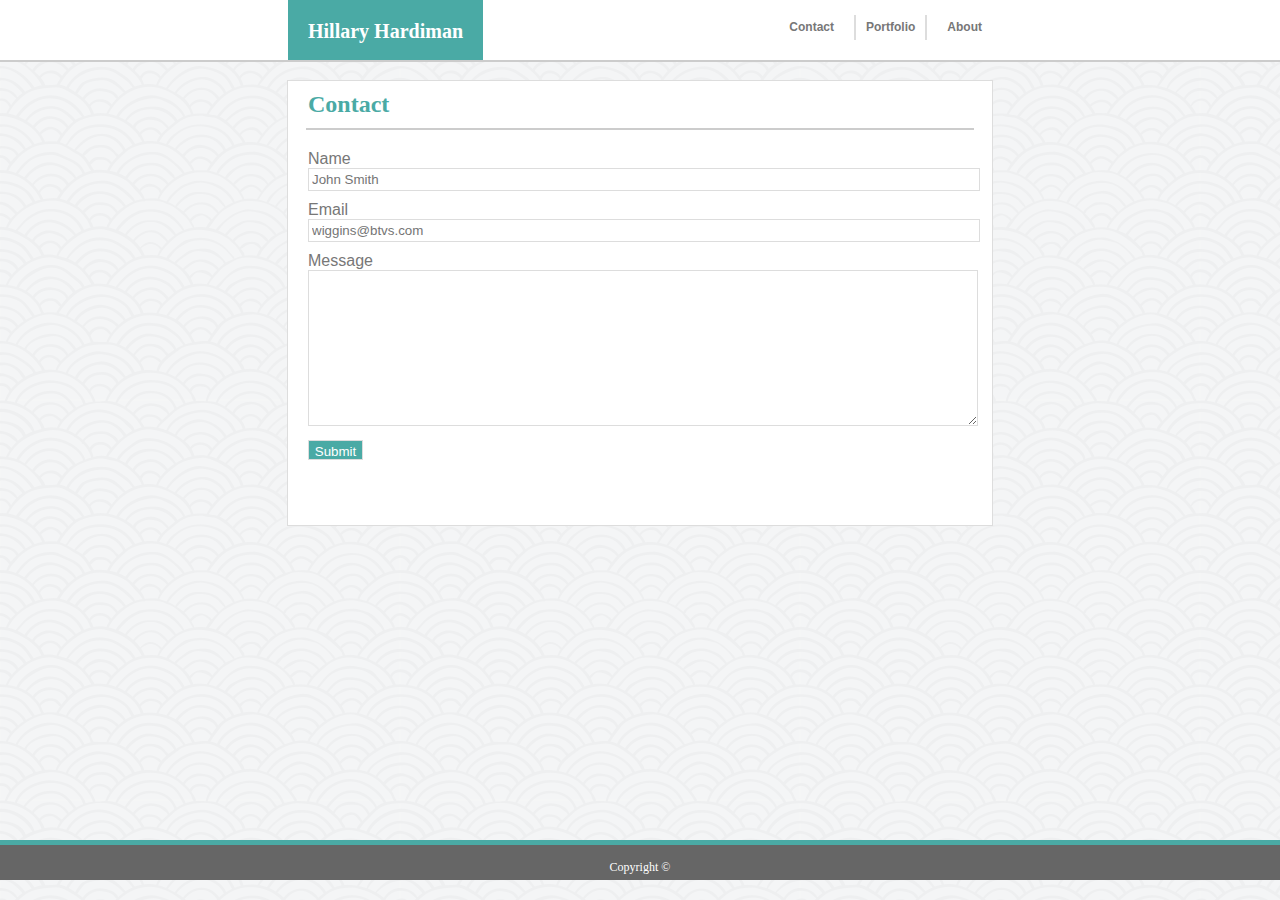
==== contact.html @ 739b4fbb "completed first version" ====
<!DOCTYPE html>
<html lang="en">
<head>
    <meta charset="UTF-8">
    <meta name="viewport" content="width=device-width, initial-scale=1.0">
    <meta http-equiv="X-UA-Compatible" content="ie=edge">
    <link rel="stylesheet" type="text/css" href="assets/css/style.css">
    <title>Contact Hillary</title>
</head>
<body>
<div class="wrapper">
    <header>
        <div class="nav-bar" id="contact-nav">
        <h1 class="my-name">Hillary Hardiman</h1>
        <h2 class="nav"><a href="index.html">About</a></h2>
        <h2 class="nav nav-portfolio"><a href="portfolio.html">Portfolio</a></h2>
        <h2 class="nav"><a href="contact.html">Contact</a></h2>
        </div>
    </header>

    <div id="main-contact">
        <h1 class="page-title">Contact</h1>
        <div class="break"></div>
        <form action="thanks.html">
            Name <br>
            <input type="text" name="Name" placeholder="John Smith"><br>
            Email <br>
            <input type="text" name="Email" placeholder="wiggins@btvs.com"><br>
            Message <br>
            <textarea rows="10"></textarea><br>
            <div id="submit-div">
                <!-- <div id="overlay-submit"></div> -->
                <input type="submit" value="Submit" id="submit">
            </div>
        </form>
    </div>
</div>
    <footer>
        <p class="copyright">Copyright &copy;</p>
    </footer>

</body>
</html>
---- assets/css/style.css ----
/* Questions: should content area be 960px? What about being responsive? */
           /* horizontal rule? */


body {
    margin: 0px;
    background-image: url('../images/seigaiha.png');
    background-repeat: repeat;
    overflow: scroll;
}

h1 {
    padding: 20px;
    text-align: center;
}

p {
    padding: 0px 20px 0px 20px;
    text-align: center;
}

.wrapper {
    min-height: calc(100vh - 140px);
    
}

header {
    position: absolute;
    left: 0px;
    top: 0px;
    right: 0px;
    background: #ffffff;
    border-bottom: 2px solid #cccccc;
    height: 60px;
}

#bio-image {
    float: left;
    padding: 20px 20px 0px 20px;
}

#main-body {
    margin: 80px auto;
    margin-bottom: 20px;
    color: #777777;
    border: 1px solid #dddddd;
    width: 55%;
    overflow: auto;
    background: #ffffff;
    line-height: 1.5;
    /* padding-bottom: 35px; */
}

#bio {
    padding: 0px 20px 20px 20px;
    font-family: Arial, Helvetica, sans-serif;
}

#main-portfolio {
    margin: 80px auto;
    margin-bottom: 20px;
    color: #777777;
    width: 55%;
    border: 1px solid #dddddd;
    overflow: auto;
    background: #ffffff;
    padding-bottom: 35px;
}

#main-contact {
    margin: 80px auto;
    margin-bottom: 20px;
    color: #777777;
    width: 55%;
    border: 1px solid #dddddd;
    overflow: auto;
    background: #ffffff;
    padding-bottom: 35px;
}

#main-thankyou {
    margin: 80px auto;
    margin-bottom: 20px;
    color: #777777;
    width: 55%;
    border: 1px solid #dddddd;
    overflow: auto;
    background: #ffffff;
    padding-bottom: 35px;
}

.nav-bar {
    width: 55%;
    margin: 0px auto;
}

#portfolio-nav {
    width: 55%;
}

#contact-nav {
    width: 55%;
}

a {
    text-decoration: none;
    color: #777777;
    font-family: Arial, Helvetica, sans-serif;
}

a:hover {
    color: #B23D00;
}

.nav {
    font-size: 12px;
    padding-top: 10px;
    margin: 10px;
    float: right;
}

.nav-portfolio {
    margin-top: 15px;
    padding: 5px 10px 5px 10px;
    border-left: solid 2px #dddddd;
    border-right: solid 2px #dddddd;
}

.my-name {
    font-size: 20px;
    background: #4aaaa5;
    color: #ffffff;
    float: left;
    margin-top: 0px;
    padding: 20px 20px 0px 20px;
    height: 40px;
}

.page-title {
    font-size: 24px;
    text-align: left;
    margin: 0px;
    padding: 10px 20px 10px 20px;
    color: #4aaaa5;
}

.break {
    background: #cccccc;
    width: 95%;
    height: 2px;
    margin: 0 auto;
}

.portfolio-item {
    position: relative;
    float: left;
    padding-left: 20px;
    padding-top: 20px;
}

.portfolio-item:hover .overlay {
    opacity: 0.6;
}

.label {
    padding-top: 15px;
    font-family: 'Georgia', 'Times New Roman', Times, serif;
    font-size: 16px;
    color: #ffffff;
    position: absolute;
    bottom: 10px;
    float: left;
    background: #4aaaa5;
    width: 215px;
    height: 35px;
    text-align: center;
    margin: 0;
}

.overlay {
    position: absolute;
    top: 20px;
    bottom: 0;
    left: 20px;
    right: 0;
    height: 165px;
    width: 215px;
    opacity: 0;
    transition: 0.5s ease;
    background-color: #1c403e;
}

.photo {
    height: 165px;
    width: 215px;
}

form {
    padding: 20px;
    font-family: Arial, Helvetica, sans-serif;
}

input {
    border: solid 1px #dddddd;
    width: 100%;
    margin-bottom: 10px;
    padding: 3px;
}

textarea {
    border-color: #dddddd;
    width: 100%;
    margin-bottom: 10px;
}

/* #submit-div {
    position: relative;
} */

#submit {
    width: 55px;
    height: 20px;
    background: #4aaaa5;
    color:#ffffff;
}

#submit:hover {
    background: #B23D00;
    opacity: 0.75;
}

/* #overlay-submit {
    position: absolute;
    top: 0px;
    right: 0px;
    bottom: 0px;
    left: 0px;
    height: 20px;
    width: 55px;
    opacity: 0;
    transition: 0.5s ease;
    background-color: #1c403e;
} */

/* #submit-div:hover #overlay-submit {
    opacity: 0.6;
} */

/* #submit-div: hover {
    color: #1c403e;
} */

.copyright {
    font-size: 12px;
    margin-top: 15px;
}

footer {
    width: 100%;
    height: 35px;
    color: #ffffff;
    text-align: center;
    background: #666666;
    /* position: fixed; */
    /* left: 0px; */
    /* right: 0px; */
    /* bottom: 0px; */
    border-top: 5px solid #4aaaa5;
    margin-bottom: 0px;
}
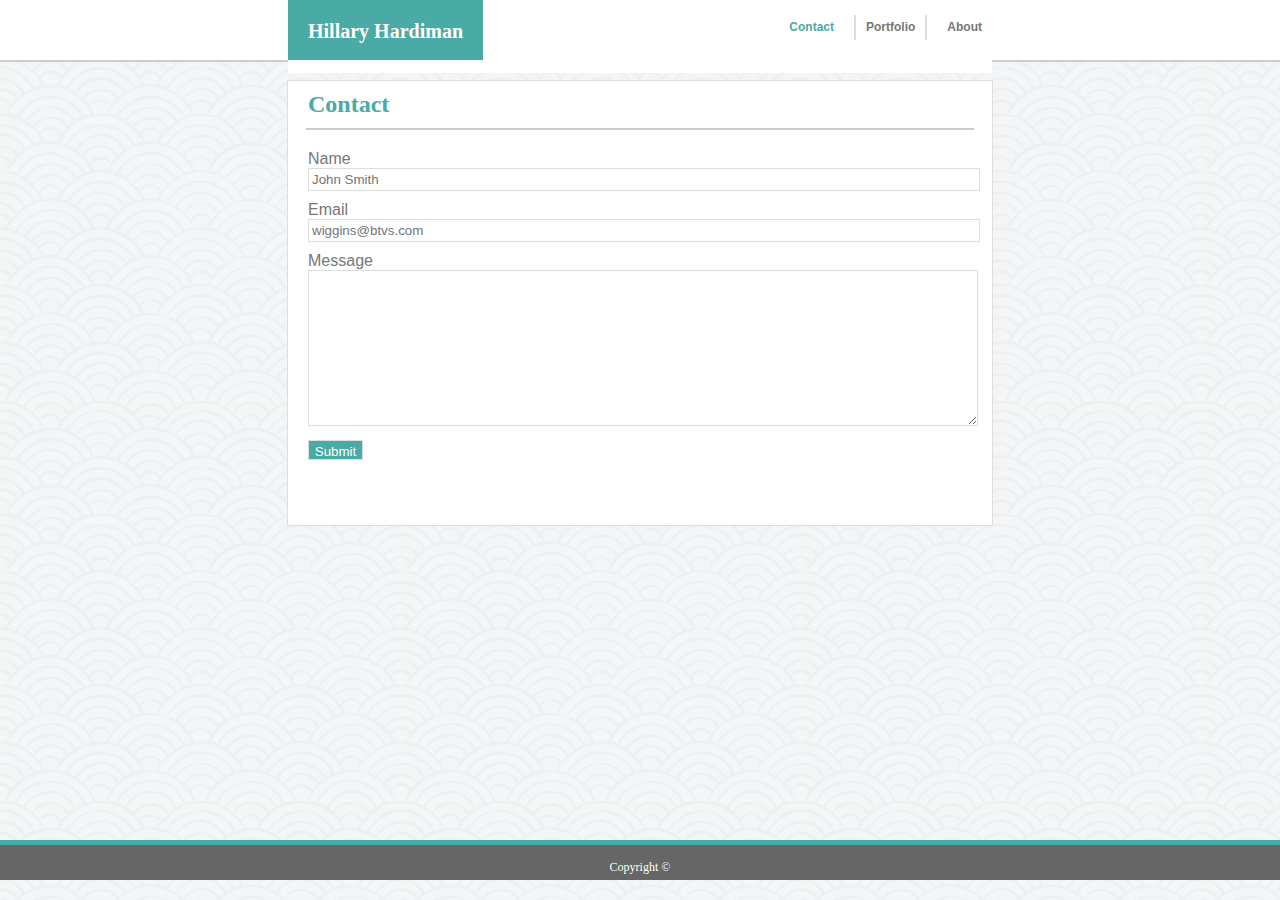
==== commit a038bd53: "tried responsive functionality" ====
--- a/contact.html
+++ b/contact.html
@@ -10,11 +10,11 @@
 <body>
 <div class="wrapper">
     <header>
-        <div class="nav-bar" id="contact-nav">
+        <div class="nav-bar" id="my-nav-bar">
         <h1 class="my-name">Hillary Hardiman</h1>
         <h2 class="nav"><a href="index.html">About</a></h2>
         <h2 class="nav nav-portfolio"><a href="portfolio.html">Portfolio</a></h2>
-        <h2 class="nav"><a href="contact.html">Contact</a></h2>
+        <h2 class="nav"><a href="contact.html" class="active">Contact</a></h2>
         </div>
     </header>
 
@@ -39,5 +39,16 @@
         <p class="copyright">Copyright &copy;</p>
     </footer>
 
+<script>
+    function myFunction() {
+    var x = document.getElementById("contact-nav");
+    if (x.className === "nav-bar") {
+        x.className += " responsive";
+    } else {
+        x.className = "nav-bar";
+    }
+}
+</script>
+
 </body>
 </html>--- a/assets/css/style.css
+++ b/assets/css/style.css
@@ -48,7 +48,7 @@
     overflow: auto;
     background: #ffffff;
     line-height: 1.5;
-    /* padding-bottom: 35px; */
+    padding: 35px 0px 35px 0px;
 }
 
 #bio {
@@ -92,14 +92,16 @@
 .nav-bar {
     width: 55%;
     margin: 0px auto;
-}
-
-#portfolio-nav {
-    width: 55%;
-}
-
-#contact-nav {
-    width: 55%;
+    overflow: hidden;
+    background-color: #ffffff;
+}
+
+.nav-bar .icon {
+    display: none;
+}
+
+.active {
+    color: #4aaaa5;
 }
 
 a {
@@ -218,6 +220,7 @@
 } */
 
 #submit {
+    cursor: pointer;
     width: 55px;
     height: 20px;
     background: #4aaaa5;
@@ -225,7 +228,7 @@
 }
 
 #submit:hover {
-    background: #B23D00;
+    background: #1c403e;
     opacity: 0.75;
 }
 
@@ -267,4 +270,36 @@
     /* bottom: 0px; */
     border-top: 5px solid #4aaaa5;
     margin-bottom: 0px;
+}
+
+@media screen and (max-width: 800px) {
+    .nav-bar a:not(:first-child) {display: none;}
+    .nav-bar a.icon {
+        float: right;
+        display: block;
+    }
+}
+
+@media screen and (max-width: 800px) {
+    .nav-bar.responsive {position: relative;}
+    .nav-bar.responsive a.icon {
+        position: absolute;
+        right: 0px;
+        top: 0px;
+    }
+    .nav-bar.responsive a {
+        float: none;
+        display: block;
+        text-align: left;
+    }
+
+}
+
+@media screen and (max-width: 800px) {
+    .nav-portfolio {
+        border: none;
+        padding-left: 0px;
+        padding-top: 10px;
+        margin: 10px;
+    }
 }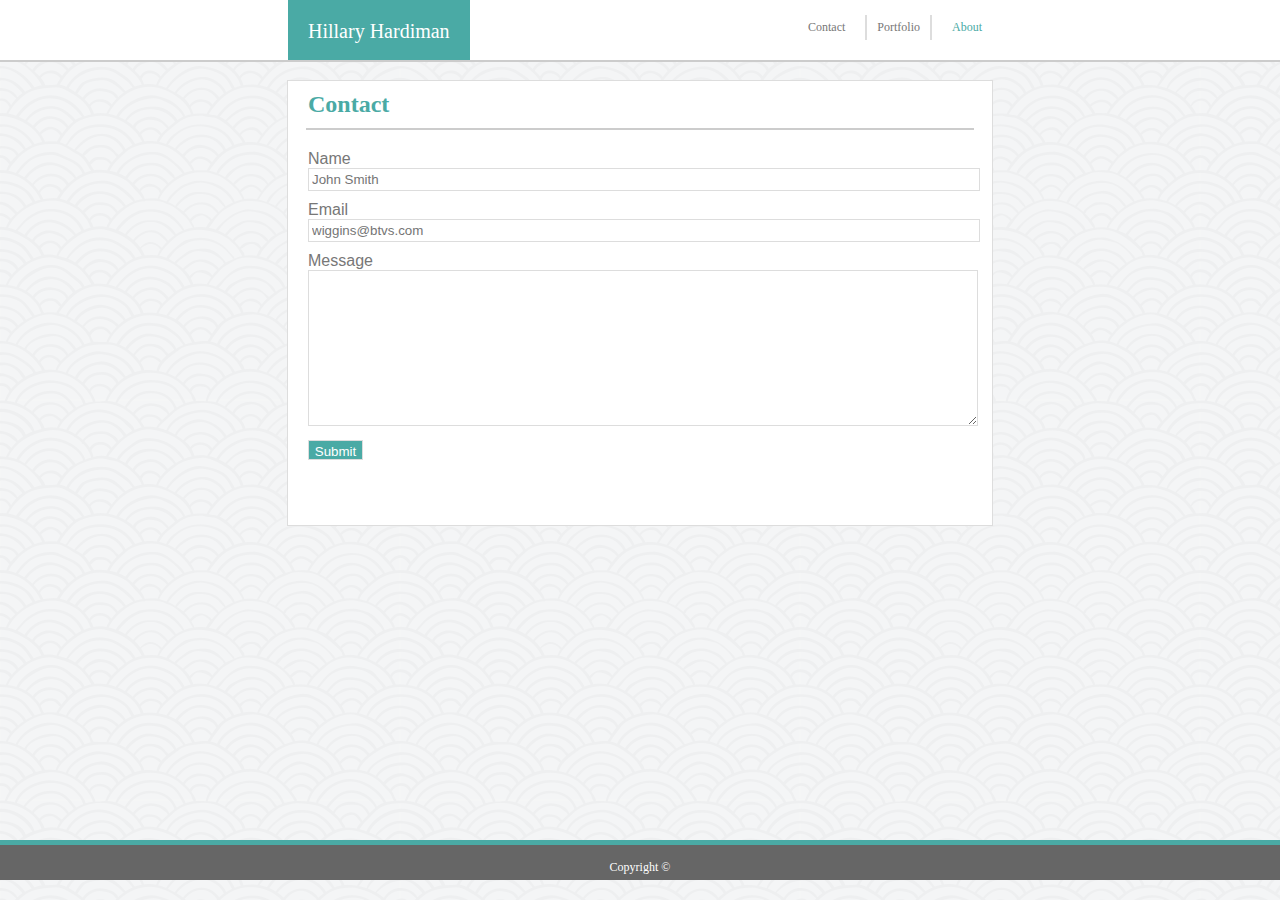
==== commit 35806d3a: "more responsive changes" ====
--- a/contact.html
+++ b/contact.html
@@ -11,10 +11,13 @@
 <div class="wrapper">
     <header>
         <div class="nav-bar" id="my-nav-bar">
-        <h1 class="my-name">Hillary Hardiman</h1>
-        <h2 class="nav"><a href="index.html">About</a></h2>
-        <h2 class="nav nav-portfolio"><a href="portfolio.html">Portfolio</a></h2>
-        <h2 class="nav"><a href="contact.html" class="active">Contact</a></h2>
+        <a href="#" class="my-name">Hillary Hardiman</a>
+        <a href="index.html" class="nav active">About</a>
+        <a href="portfolio.html" class="nav nav-portfolio">Portfolio</a>
+        <a href="contact.html" class="nav">Contact</a>
+        <a href="javascript:void(0);" class="icon" onclick="myFunction()">
+            <i class="fa fa-bars fa-3x"></i>
+        </a>
         </div>
     </header>
 
--- a/assets/css/style.css
+++ b/assets/css/style.css
@@ -16,7 +16,7 @@
 
 p {
     padding: 0px 20px 0px 20px;
-    text-align: center;
+    text-align: left;
 }
 
 .wrapper {
@@ -32,6 +32,7 @@
     background: #ffffff;
     border-bottom: 2px solid #cccccc;
     height: 60px;
+    font-family: 'Georgia', Times, serif;
 }
 
 #bio-image {
@@ -119,6 +120,7 @@
     padding-top: 10px;
     margin: 10px;
     float: right;
+    font-family: 'Georgia', Times, serif;
 }
 
 .nav-portfolio {
@@ -136,6 +138,7 @@
     margin-top: 0px;
     padding: 20px 20px 0px 20px;
     height: 40px;
+    font-family: 'Georgia', Times, serif;
 }
 
 .page-title {
@@ -256,6 +259,7 @@
 .copyright {
     font-size: 12px;
     margin-top: 15px;
+    text-align: center;
 }
 
 footer {
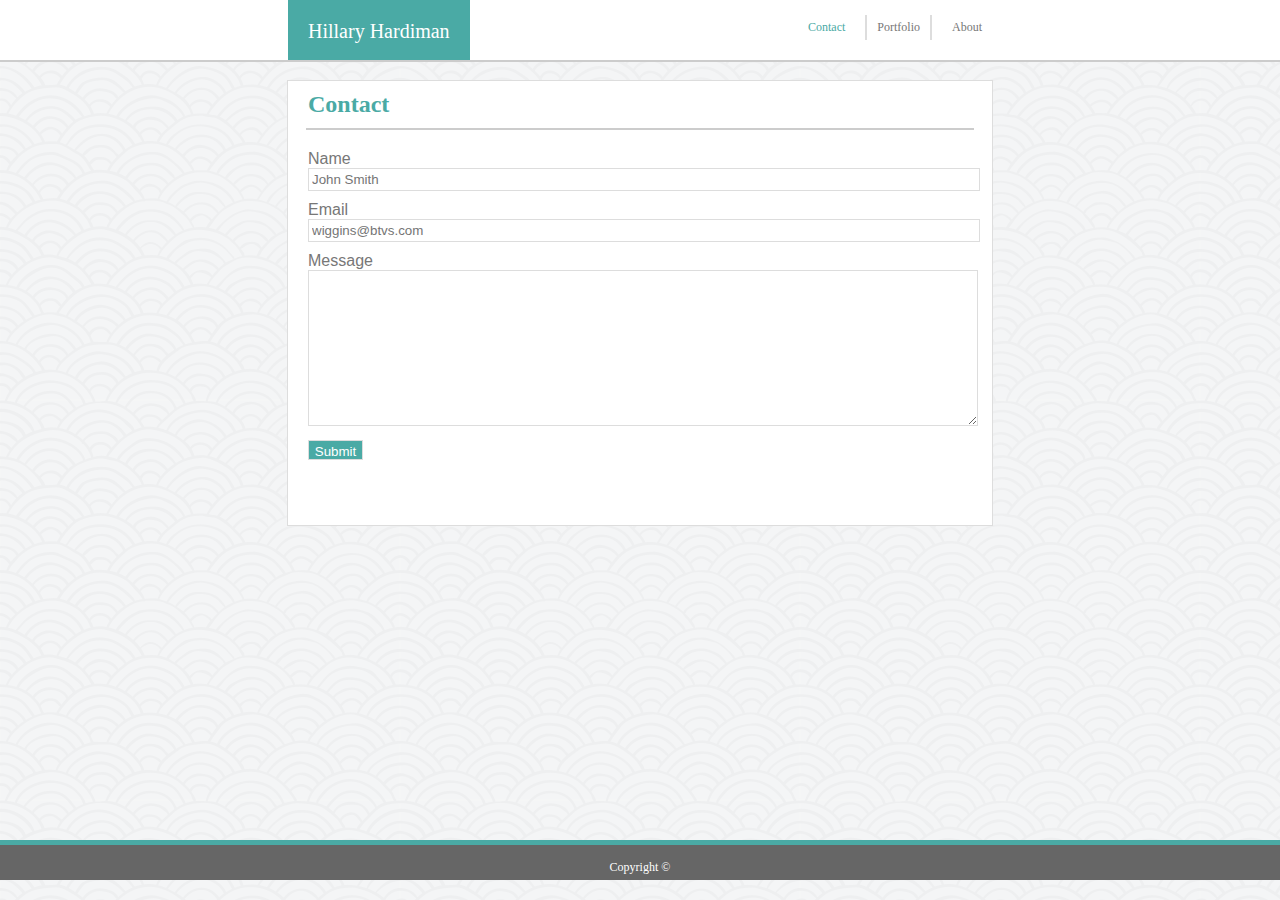
==== commit 66483b79: "still fiddling with responsive nav" ====
--- a/contact.html
+++ b/contact.html
@@ -4,6 +4,7 @@
     <meta charset="UTF-8">
     <meta name="viewport" content="width=device-width, initial-scale=1.0">
     <meta http-equiv="X-UA-Compatible" content="ie=edge">
+    <link rel="stylesheet" href="https://cdnjs.cloudflare.com/ajax/libs/font-awesome/4.7.0/css/font-awesome.min.css">
     <link rel="stylesheet" type="text/css" href="assets/css/style.css">
     <title>Contact Hillary</title>
 </head>
@@ -12,9 +13,9 @@
     <header>
         <div class="nav-bar" id="my-nav-bar">
         <a href="#" class="my-name">Hillary Hardiman</a>
-        <a href="index.html" class="nav active">About</a>
+        <a href="index.html" class="nav">About</a>
         <a href="portfolio.html" class="nav nav-portfolio">Portfolio</a>
-        <a href="contact.html" class="nav">Contact</a>
+        <a href="contact.html" class="nav active">Contact</a>
         <a href="javascript:void(0);" class="icon" onclick="myFunction()">
             <i class="fa fa-bars fa-3x"></i>
         </a>
@@ -47,7 +48,8 @@
     var x = document.getElementById("contact-nav");
     if (x.className === "nav-bar") {
         x.className += " responsive";
-    } else {
+    } 
+    else {
         x.className = "nav-bar";
     }
 }
